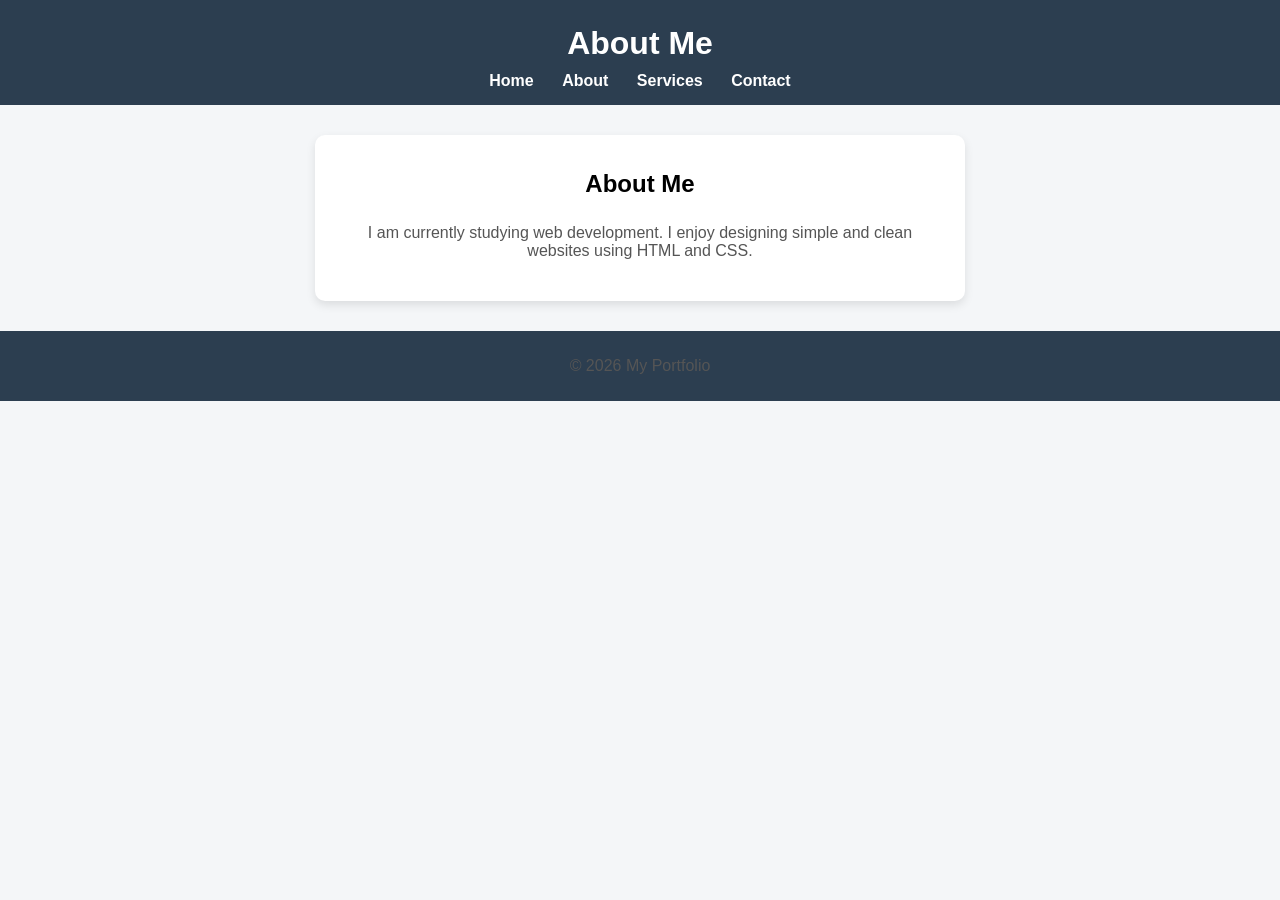
==== index.html @ ea075c35 "index and style" ====
<!DOCTYPE html>
<html lang="en">
<head>
    <meta charset="UTF-8">
    <meta name="viewport" content="width=device-width, initial-scale=1.0">
    <title>About</title>
    <link rel="stylesheet" href="style.css">
</head>
<body>

<header>
    <h1>About Me</h1>
    <nav>
        <a href="index.html">Home</a>
        <a href="about.html">About</a>
        <a href="services.html">Services</a>
        <a href="contact.html">Contact</a>
    </nav>
</header>

<main class="container">
    <h2>About Me</h2>
    <p>I am currently studying web development. I enjoy designing simple and clean websites using HTML and CSS.</p>
</main>

<footer>
    <p>© 2026 My Portfolio</p>
</footer>

</body>
</html>
---- style.css ----
:root {
    --main-color: #2c3e50;
    --accent-color: #3498db;
    --bg-color: #f4f6f8;
}

body {
    margin: 0;
    font-family: Arial, sans-serif;
    background: var(--bg-color);
    animation: fadeIn 1s ease-in;
}

@keyframes fadeIn {
    from {
        opacity: 0;
    }
    to {
        opacity: 1;
    }
}

header {
    background: var(--main-color);
    color: white;
    padding: 15px;
    text-align: center;
    animation: slideDown 0.7s ease;
}

@keyframes slideDown {
    from {
        transform: translateY(-30px);
        opacity: 0;
    }
    to {
        transform: translateY(0);
        opacity: 1;
    }
}

nav {
    margin-top: 10px;
}

nav a {
    color: white;
    margin: 0 12px;
    text-decoration: none;
    font-weight: bold;
    transition: 0.3s;
}

nav a:hover {
    color: var(--accent-color);
    letter-spacing: 1px;
}

.container {
    display: flex;
    flex-direction: column;
    align-items: center;
    justify-content: center;
    background: white;
    width: 80%;
    max-width: 600px;
    margin: 30px auto;
    padding: 25px;
    border-radius: 10px;
    box-shadow: 0 4px 10px rgba(0,0,0,0.1);
    animation: fadeUp 0.8s ease;
}

@keyframes fadeUp {
    from {
        transform: translateY(40px);
        opacity: 0;
    }
    to {
        transform: translateY(0);
        opacity: 1;
    }
}

.profile {
    width: 140px;
    border-radius: 50%;
    margin: 15px 0;
    border: 3px solid var(--accent-color);
    transition: transform 0.3s ease;
}

.profile:hover {
    transform: scale(1.1);
}

h1, h2 {
    margin: 10px 0;
}

p {
    color: #555;
    text-align: center;
}

ul {
    list-style: none;
    padding: 0;
    width: 100%;
}

li {
    background: var(--accent-color);
    color: white;
    padding: 10px;
    margin: 8px 0;
    border-radius: 5px;
    text-align: center;
    transition: 0.3s;
}

li:hover {
    background: #2980b9;
    transform: scale(1.05);
}

button {
    background: var(--accent-color);
    border: none;
    color: white;
    padding: 10px 20px;
    border-radius: 5px;
    cursor: pointer;
    transition: 0.3s;
}

button:hover {
    background: #2980b9;
}

footer {
    background: var(--main-color);
    color: white;
    text-align: center;
    padding: 10px;
    margin-top: 30px;
}
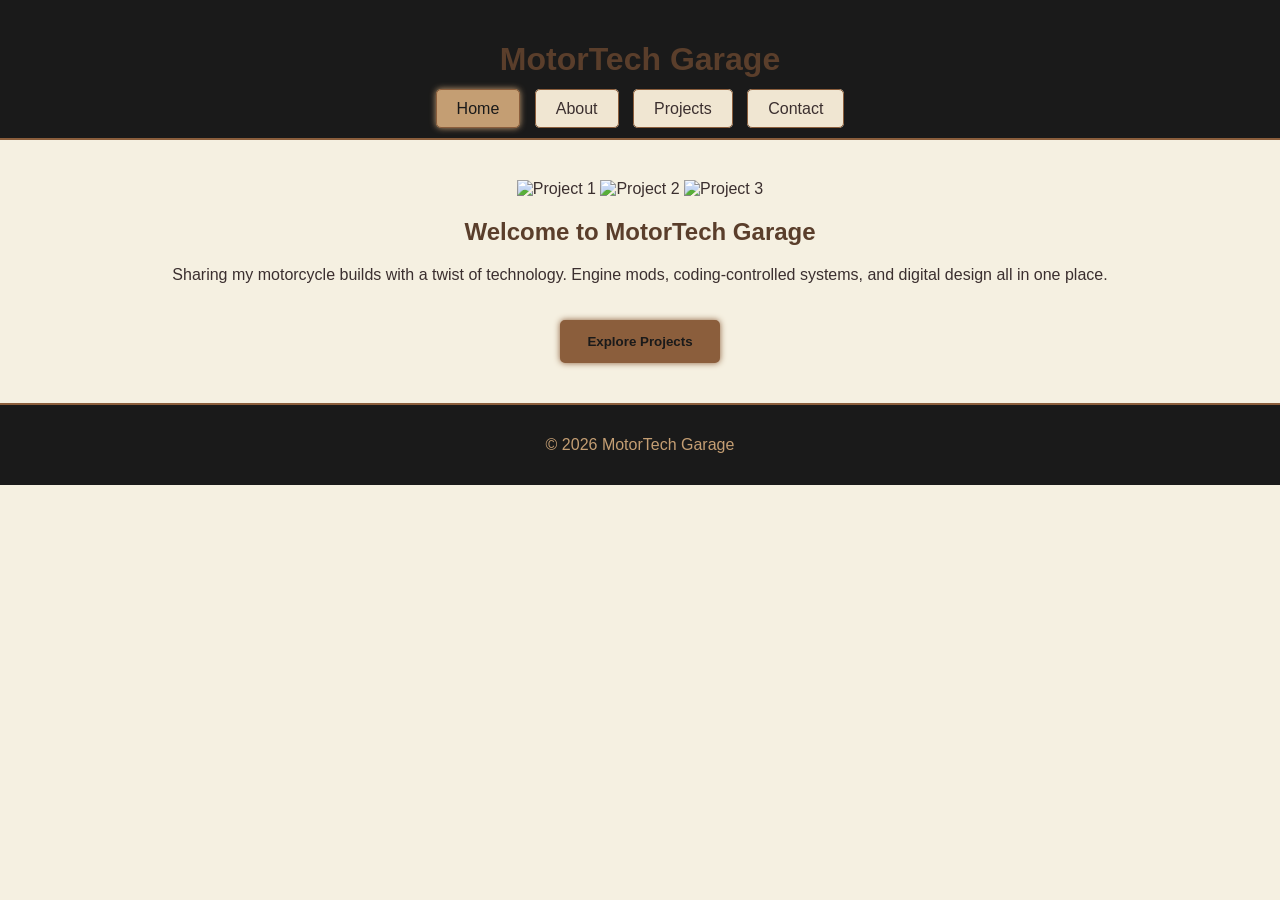
==== commit a21d8287: "all forgot to commit" ====
--- a/index.html
+++ b/index.html
@@ -3,28 +3,36 @@
 <head>
     <meta charset="UTF-8">
     <meta name="viewport" content="width=device-width, initial-scale=1.0">
-    <title>About</title>
+    <title>MotorTech Garage</title>
     <link rel="stylesheet" href="style.css">
 </head>
 <body>
 
 <header>
-    <h1>About Me</h1>
+    <h1>MotorTech Garage</h1>
     <nav>
-        <a href="index.html">Home</a>
+        <a href="index.html" class="active">Home</a>
         <a href="about.html">About</a>
-        <a href="services.html">Services</a>
+        <a href="projects.html">Projects</a>
         <a href="contact.html">Contact</a>
     </nav>
 </header>
 
-<main class="container">
-    <h2>About Me</h2>
-    <p>I am currently studying web development. I enjoy designing simple and clean websites using HTML and CSS.</p>
+<main>
+    <section class="welcome">
+        <div class="project-images">
+            <img src="bike1.png" alt="Project 1">
+            <img src="bike2.png" alt="Project 2">
+            <img src="bike3.png" alt="Project 3">
+        </div>
+        <h2>Welcome to MotorTech Garage</h2>
+        <p>Sharing my motorcycle builds with a twist of technology. Engine mods, coding-controlled systems, and digital design all in one place.</p>
+        <button>Explore Projects</button>
+    </section>
 </main>
 
 <footer>
-    <p>© 2026 My Portfolio</p>
+    <p>© 2026 MotorTech Garage</p>
 </footer>
 
 </body>
--- a/style.css
+++ b/style.css
@@ -1,42 +1,28 @@
 :root {
-    --main-color: #2c3e50;
-    --accent-color: #3498db;
-    --bg-color: #f4f6f8;
+    --bg-color: #f5f0e1;
+    --text-color: #3b2f2f;
+    --accent-color: #8b5e3c;
+    --highlight-color: #c49e73;
+    --secondary-color: #5a3e2b;
+    --black-color: #1a1a1a;
 }
 
 body {
     margin: 0;
-    font-family: Arial, sans-serif;
-    background: var(--bg-color);
-    animation: fadeIn 1s ease-in;
-}
-
-@keyframes fadeIn {
-    from {
-        opacity: 0;
-    }
-    to {
-        opacity: 1;
-    }
+    font-family: 'Arial', sans-serif;
+    background-color: var(--bg-color);
+    color: var(--text-color);
 }
 
 header {
-    background: var(--main-color);
-    color: white;
-    padding: 15px;
+    background-color: var(--black-color);
     text-align: center;
-    animation: slideDown 0.7s ease;
+    padding: 20px 0;
+    border-bottom: 2px solid var(--accent-color);
 }
 
-@keyframes slideDown {
-    from {
-        transform: translateY(-30px);
-        opacity: 0;
-    }
-    to {
-        transform: translateY(0);
-        opacity: 1;
-    }
+header h1 {
+    color: var(--secondary-color);
 }
 
 nav {
@@ -44,104 +30,92 @@
 }
 
 nav a {
-    color: white;
-    margin: 0 12px;
+    color: var(--text-color);
     text-decoration: none;
-    font-weight: bold;
+    padding: 10px 20px;
+    margin: 0 5px;
+    border-radius: 5px;
+    background-color: #f0e6d2;
+    border: 1px solid var(--accent-color);
     transition: 0.3s;
 }
 
-nav a:hover {
-    color: var(--accent-color);
-    letter-spacing: 1px;
+nav a.active {
+    background-color: var(--highlight-color);
+    color: var(--black-color);
+    box-shadow: 0 0 6px var(--highlight-color);
 }
 
-.container {
-    display: flex;
-    flex-direction: column;
-    align-items: center;
-    justify-content: center;
-    background: white;
-    width: 80%;
-    max-width: 600px;
-    margin: 30px auto;
-    padding: 25px;
-    border-radius: 10px;
-    box-shadow: 0 4px 10px rgba(0,0,0,0.1);
-    animation: fadeUp 0.8s ease;
+nav a:hover:not(.active) {
+    background-color: var(--accent-color);
+    color: var(--black-color);
+    box-shadow: 0 0 5px var(--accent-color);
 }
 
-@keyframes fadeUp {
-    from {
-        transform: translateY(40px);
-        opacity: 0;
-    }
-    to {
-        transform: translateY(0);
-        opacity: 1;
-    }
+main {
+    text-align: center;
+    padding: 40px 20px;
 }
 
-.profile {
-    width: 140px;
-    border-radius: 50%;
-    margin: 15px 0;
-    border: 3px solid var(--accent-color);
-    transition: transform 0.3s ease;
+h2 {
+    color: var(--secondary-color);
 }
 
-.profile:hover {
-    transform: scale(1.1);
+.profile, .gallery img {
+    width: 120px;
+    height: 120px;
+    border-radius: 50%;
+    border: 2px solid var(--accent-color);
+    margin: 5px;
+    box-shadow: 0 0 4px var(--accent-color);
+    transition: transform 0.3s, box-shadow 0.3s;
+    animation: glowPulse 2.5s infinite alternate;
 }
 
-h1, h2 {
-    margin: 10px 0;
+.profile:hover, .gallery img:hover {
+    transform: scale(1.08) rotate(2deg);
+    box-shadow: 0 0 8px var(--accent-color);
 }
 
-p {
-    color: #555;
-    text-align: center;
-}
-
-ul {
-    list-style: none;
-    padding: 0;
-    width: 100%;
-}
-
-li {
-    background: var(--accent-color);
-    color: white;
-    padding: 10px;
-    margin: 8px 0;
-    border-radius: 5px;
-    text-align: center;
-    transition: 0.3s;
-}
-
-li:hover {
-    background: #2980b9;
-    transform: scale(1.05);
+.gallery {
+    display: flex;
+    flex-wrap: wrap;
+    justify-content: center;
+    margin-top: 20px;
 }
 
 button {
-    background: var(--accent-color);
-    border: none;
-    color: white;
-    padding: 10px 20px;
+    background-color: var(--accent-color);
+    border: 2px solid var(--accent-color);
+    padding: 12px 25px;
     border-radius: 5px;
+    color: var(--black-color);
     cursor: pointer;
     transition: 0.3s;
+    box-shadow: 0 0 6px var(--accent-color);
+    font-weight: bold;
+    margin-top: 20px;
+    animation: glowPulse 2s infinite alternate;
 }
 
 button:hover {
-    background: #2980b9;
+    background-color: var(--highlight-color);
+    box-shadow: 0 0 8px var(--highlight-color);
 }
 
 footer {
-    background: var(--main-color);
-    color: white;
+    background-color: var(--black-color);
+    color: var(--highlight-color);
+    padding: 15px 0;
     text-align: center;
-    padding: 10px;
-    margin-top: 30px;
+    border-top: 2px solid var(--accent-color);
+}
+
+@keyframes glowPulse {
+    0% {
+        box-shadow: 0 0 2px var(--accent-color);
+    }
+    100% {
+        box-shadow: 0 0 8px var(--accent-color);
+    }
 }
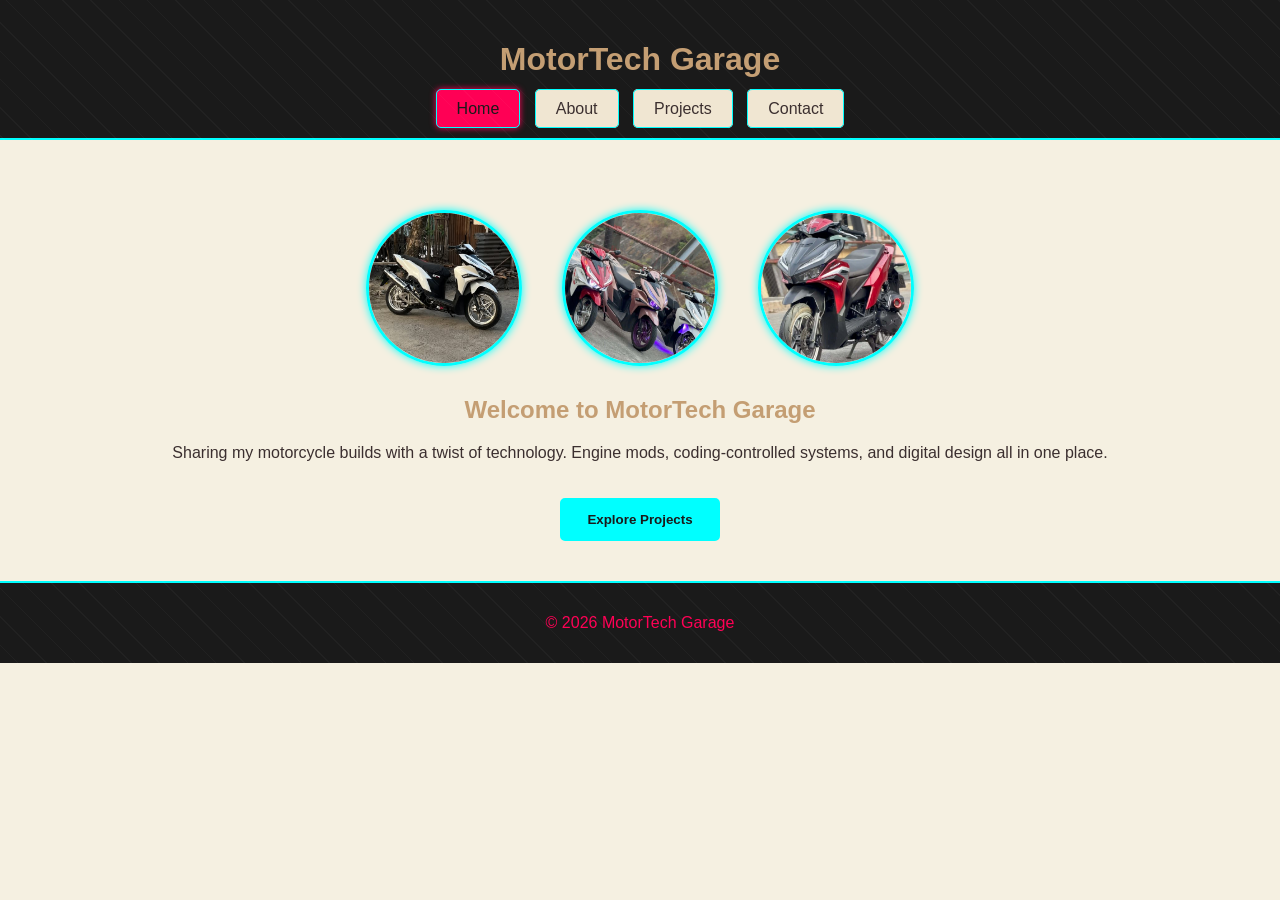
==== commit aaf38693: "all" ====
--- a/index.html
+++ b/index.html
@@ -20,14 +20,14 @@
 
 <main>
     <section class="welcome">
-        <div class="project-images">
-            <img src="bike1.png" alt="Project 1">
-            <img src="bike2.png" alt="Project 2">
-            <img src="bike3.png" alt="Project 3">
+        <div class="image-gallery">
+            <img src="images/project1.jpg" alt="Project 1">
+            <img src="images/project2.jpg" alt="Project 2">
+            <img src="images/project3.jpg" alt="Project 3">
         </div>
         <h2>Welcome to MotorTech Garage</h2>
         <p>Sharing my motorcycle builds with a twist of technology. Engine mods, coding-controlled systems, and digital design all in one place.</p>
-        <button>Explore Projects</button>
+        <button onclick="window.location.href='projects.html'">Explore Projects</button>
     </section>
 </main>
 
@@ -35,5 +35,10 @@
     <p>© 2026 MotorTech Garage</p>
 </footer>
 
+<div class="modal">
+    <span class="close">&times;</span>
+    <img class="modal-content" src="">
+</div>
+<script src="modal.js"></script>
 </body>
 </html>
--- a/style.css
+++ b/style.css
@@ -1,9 +1,9 @@
 :root {
     --bg-color: #f5f0e1;
     --text-color: #3b2f2f;
-    --accent-color: #8b5e3c;
-    --highlight-color: #c49e73;
-    --secondary-color: #5a3e2b;
+    --accent-color: #00ffff;
+    --highlight-color: #ff0055;
+    --secondary-color: #c49e73;
     --black-color: #1a1a1a;
 }
 
@@ -12,6 +12,23 @@
     font-family: 'Arial', sans-serif;
     background-color: var(--bg-color);
     color: var(--text-color);
+    position: relative;
+}
+
+body::before {
+    content: "";
+    position: fixed;
+    width: 100%;
+    height: 100%;
+    background-image: repeating-linear-gradient(
+        45deg,
+        rgba(255,255,255,0.03),
+        rgba(255,255,255,0.03) 1px,
+        transparent 1px,
+        transparent 20px
+    );
+    z-index: 0;
+    pointer-events: none;
 }
 
 header {
@@ -55,33 +72,30 @@
 main {
     text-align: center;
     padding: 40px 20px;
+    position: relative;
+    z-index: 1;
 }
 
 h2 {
     color: var(--secondary-color);
 }
 
-.profile, .gallery img {
-    width: 120px;
-    height: 120px;
+.profile, .gallery img, .image-gallery img, .video-gallery video {
+    width: 150px;
+    height: 150px;
     border-radius: 50%;
-    border: 2px solid var(--accent-color);
-    margin: 5px;
-    box-shadow: 0 0 4px var(--accent-color);
+    border: 3px solid var(--accent-color);
+    object-fit: cover;
+    margin: 10px;
+    box-shadow: 0 0 8px var(--accent-color);
     transition: transform 0.3s, box-shadow 0.3s;
+    cursor: pointer;
     animation: glowPulse 2.5s infinite alternate;
 }
 
-.profile:hover, .gallery img:hover {
-    transform: scale(1.08) rotate(2deg);
-    box-shadow: 0 0 8px var(--accent-color);
-}
-
-.gallery {
-    display: flex;
-    flex-wrap: wrap;
-    justify-content: center;
-    margin-top: 20px;
+.profile:hover, .gallery img:hover, .image-gallery img:hover, .video-gallery video:hover {
+    transform: scale(1.1) rotate(2deg);
+    box-shadow: 0 0 20px var(--highlight-color);
 }
 
 button {
@@ -92,15 +106,14 @@
     color: var(--black-color);
     cursor: pointer;
     transition: 0.3s;
-    box-shadow: 0 0 6px var(--accent-color);
     font-weight: bold;
     margin-top: 20px;
-    animation: glowPulse 2s infinite alternate;
+    animation: neonPulse 2s infinite alternate;
 }
 
 button:hover {
     background-color: var(--highlight-color);
-    box-shadow: 0 0 8px var(--highlight-color);
+    box-shadow: 0 0 12px var(--highlight-color);
 }
 
 footer {
@@ -112,10 +125,55 @@
 }
 
 @keyframes glowPulse {
-    0% {
-        box-shadow: 0 0 2px var(--accent-color);
-    }
-    100% {
-        box-shadow: 0 0 8px var(--accent-color);
-    }
+    0% { box-shadow: 0 0 2px var(--accent-color); }
+    100% { box-shadow: 0 0 8px var(--accent-color); }
+}
+
+@keyframes neonPulse {
+    0% { box-shadow: 0 0 6px var(--accent-color); }
+    50% { box-shadow: 0 0 12px var(--highlight-color); }
+    100% { box-shadow: 0 0 6px var(--accent-color); }
+}
+
+.image-gallery, .video-gallery {
+    display: flex;
+    flex-wrap: wrap;
+    justify-content: center;
+    gap: 20px;
+    margin-top: 20px;
+}
+
+.modal {
+    display: none;
+    position: fixed;
+    z-index: 100;
+    padding-top: 60px;
+    left: 0;
+    top: 0;
+    width: 100%;
+    height: 100%;
+    background-color: rgba(0,0,0,0.9);
+}
+
+.modal-content {
+    margin: auto;
+    display: block;
+    width: 70%;
+    max-width: 800px;
+    border-radius: 10px;
+}
+
+.close {
+    position: absolute;
+    top: 20px;
+    right: 35px;
+    color: #fff;
+    font-size: 40px;
+    font-weight: bold;
+    cursor: pointer;
+    transition: 0.3s;
+}
+
+.close:hover {
+    color: var(--highlight-color);
 }
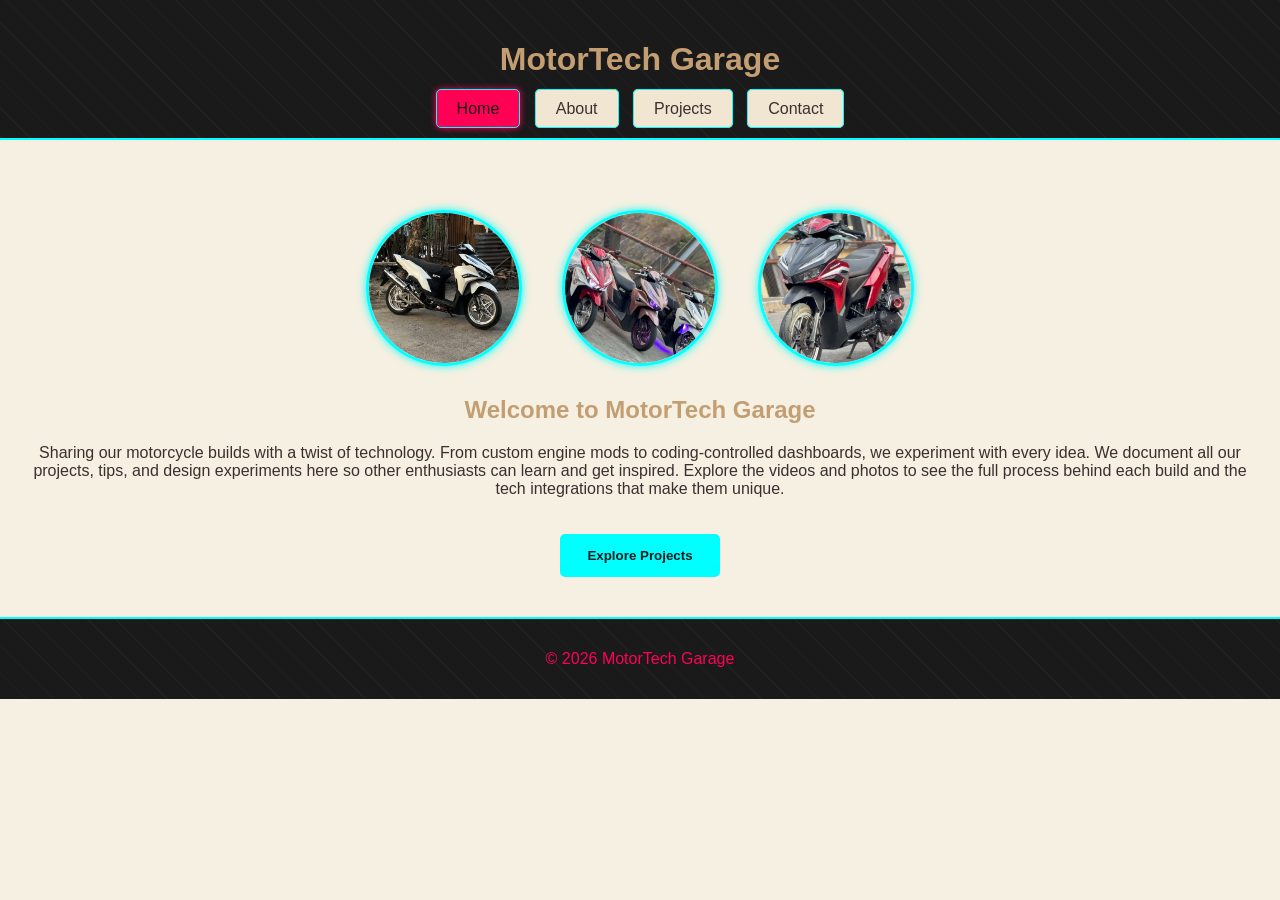
==== commit 1b26b7cb: "many" ====
--- a/index.html
+++ b/index.html
@@ -26,7 +26,7 @@
             <img src="images/project3.jpg" alt="Project 3">
         </div>
         <h2>Welcome to MotorTech Garage</h2>
-        <p>Sharing my motorcycle builds with a twist of technology. Engine mods, coding-controlled systems, and digital design all in one place.</p>
+        <p>Sharing our motorcycle builds with a twist of technology. From custom engine mods to coding-controlled dashboards, we experiment with every idea. We document all our projects, tips, and design experiments here so other enthusiasts can learn and get inspired. Explore the videos and photos to see the full process behind each build and the tech integrations that make them unique.</p>
         <button onclick="window.location.href='projects.html'">Explore Projects</button>
     </section>
 </main>
